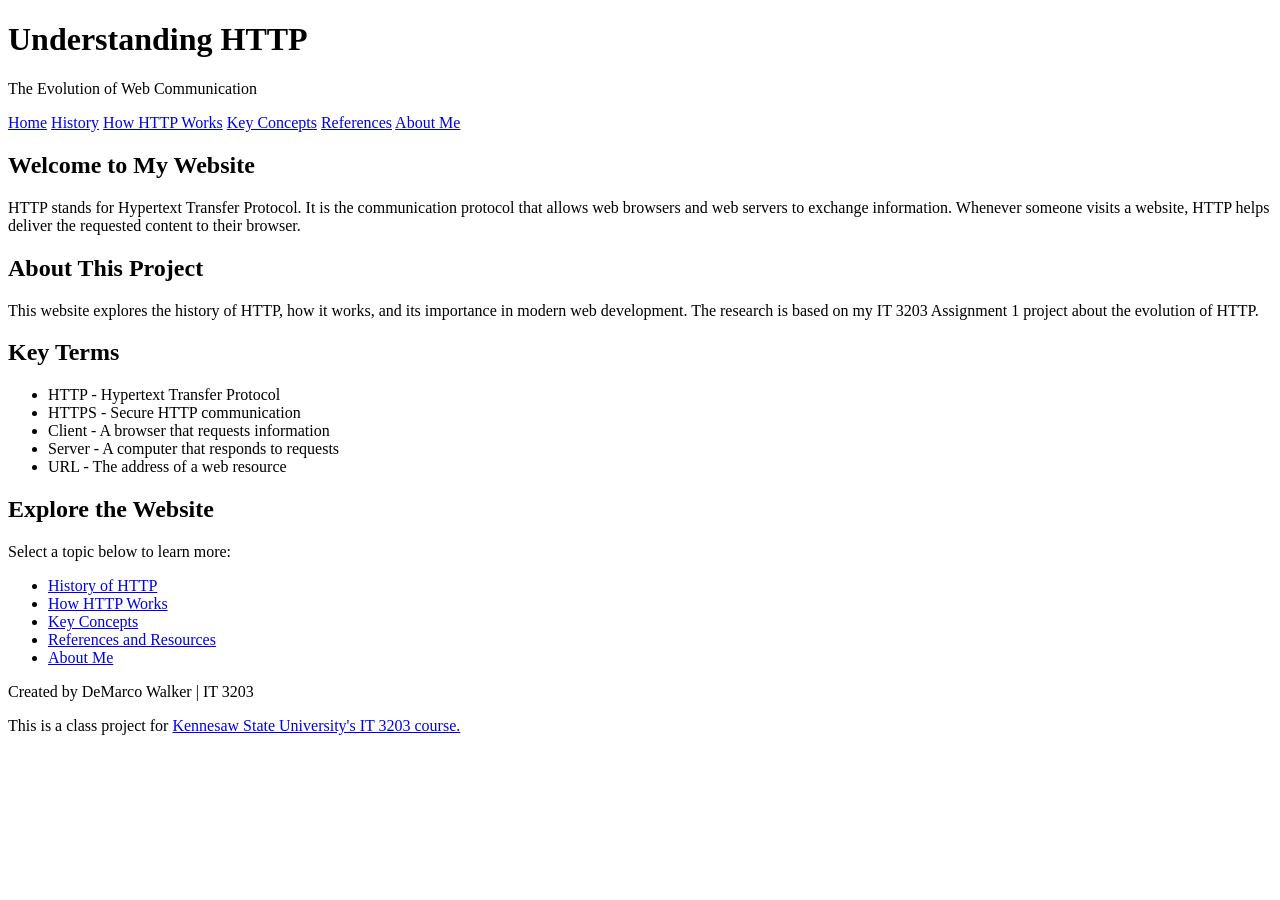
==== index.html @ 0de8c946 "Create index.html" ====
<!DOCTYPE html>
<html lang="en">
<head>
    <meta charset="UTF-8">
    <meta name="viewport" content="width=device-width, initial-scale=1.0">
    <title>Understanding HTTP | Home</title>
    <link rel="stylesheet" href="style.css">
</head>

<body>
    <!-- Website header -->
    <header>
        <h1>Understanding HTTP</h1>
        <p>The Evolution of Web Communication</p>
    </header>

    <!-- Main navigation -->
    <nav>
        <a href="index.html">Home</a>
        <a href="history.html">History</a>
        <a href="how-it-works.html">How HTTP Works</a>
        <a href="concepts.html">Key Concepts</a>
        <a href="references.html">References</a>
        <a href="about.html">About Me</a>
    </nav>

    <main>
        <section>
            <h2>Welcome to My Website</h2>
            <p>
                HTTP stands for Hypertext Transfer Protocol.
                It is the communication protocol that allows
                web browsers and web servers to exchange information.
                Whenever someone visits a website, HTTP helps
                deliver the requested content to their browser.
            </p>
        </section>

        <section>
            <h2>About This Project</h2>
            <p>
                This website explores the history of HTTP, how it
                works, and its importance in modern web development.
                The research is based on my IT 3203 Assignment 1
                project about the evolution of HTTP.
            </p>
        </section>

        <section>
            <h2>Key Terms</h2>
            <ul>
                <li>HTTP - Hypertext Transfer Protocol</li>
                <li>HTTPS - Secure HTTP communication</li>
                <li>Client - A browser that requests information</li>
                <li>Server - A computer that responds to requests</li>
                <li>URL - The address of a web resource</li>
            </ul>
        </section>

        <section>
            <h2>Explore the Website</h2>
            <p>Select a topic below to learn more:</p>
            <ul>
                <li><a href="history.html">History of HTTP</a></li>
                <li><a href="how-it-works.html">How HTTP Works</a></li>
                <li><a href="concepts.html">Key Concepts</a></li>
                <li><a href="references.html">References and Resources</a></li>
                <li><a href="about.html">About Me</a></li>
            </ul>
        </section>
    </main>

    <!-- Class project footer -->
    <footer>
        <p>Created by DeMarco Walker | IT 3203</p>
        <p>
            This is a class project for
            <a href="https://ksuweb.github.io/IT3203/">
                Kennesaw State University's IT 3203 course.
            </a>
        </p>
    </footer>
</body>
</html>
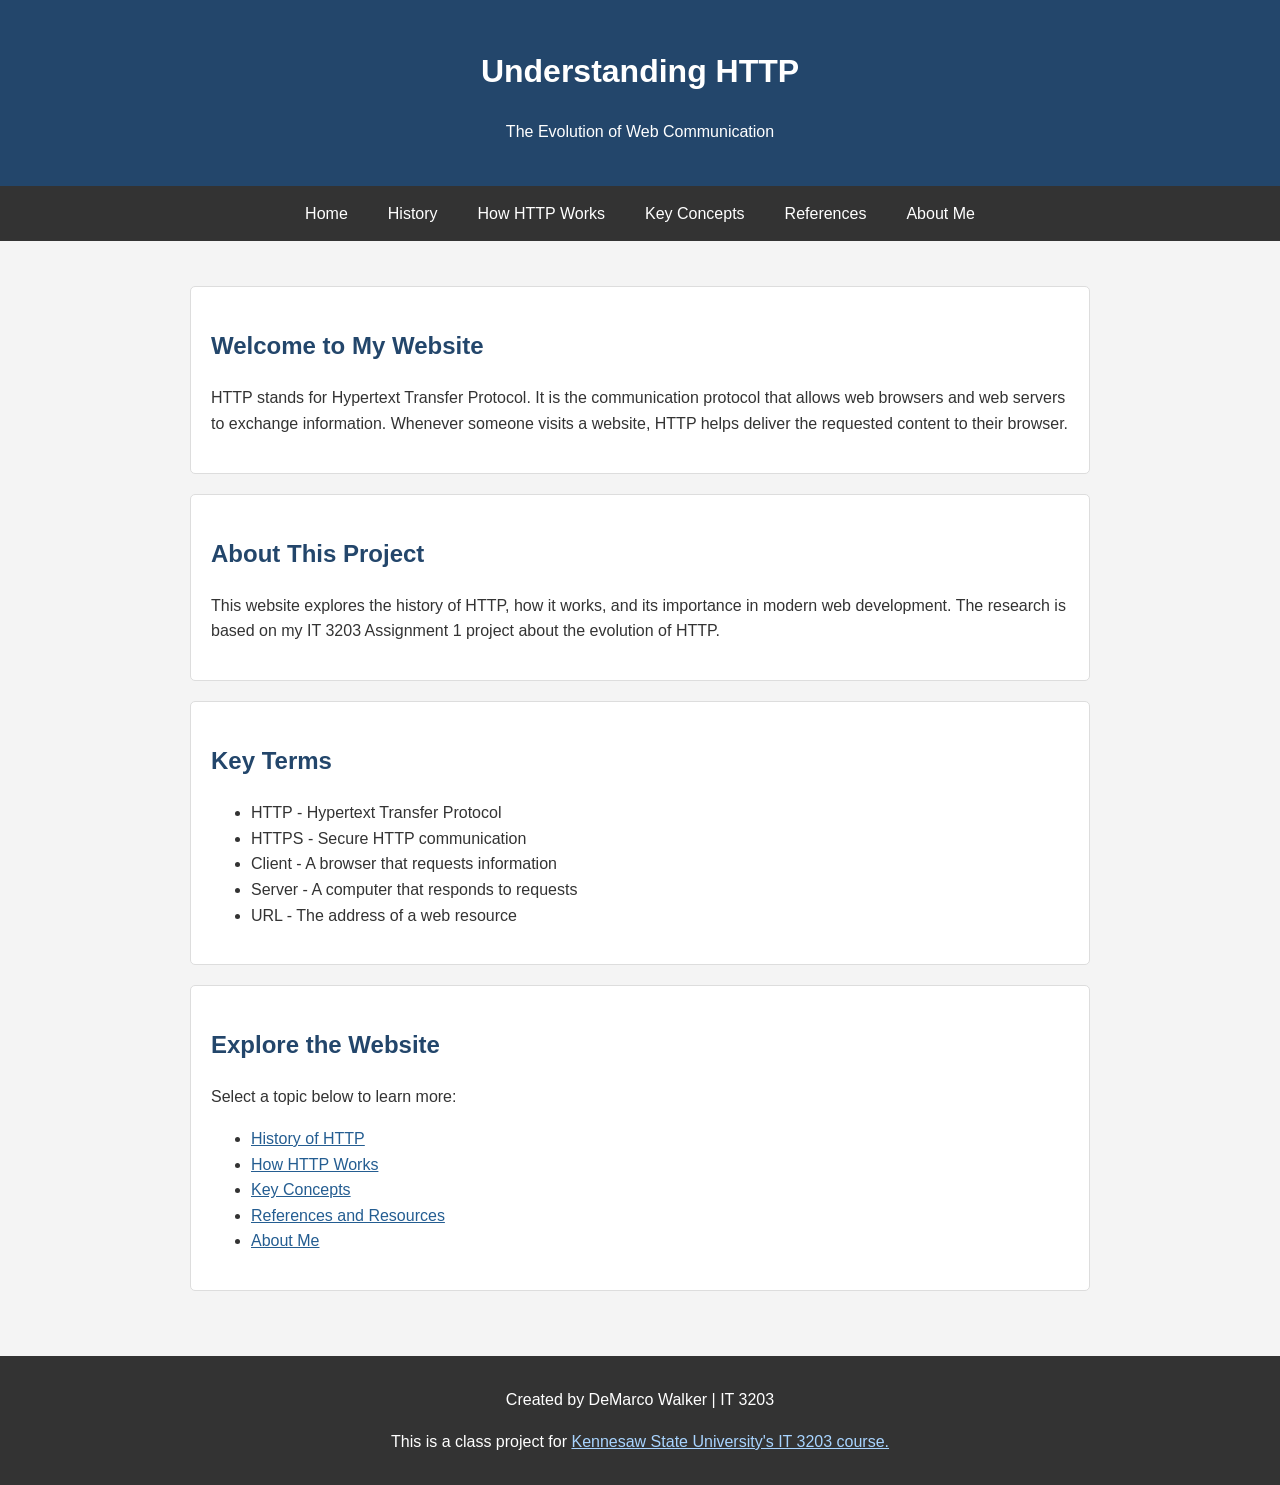
==== commit be2e288b: "Update index.html" ====
--- a/index.html
+++ b/index.html
@@ -9,13 +9,13 @@
 </head>
 
 <body>
-    <!-- Website header -->
+    <!-- header -->
     <header>
         <h1>Understanding HTTP</h1>
         <p>The Evolution of Web Communication</p>
     </header>
 
-    <!-- Main navigation -->
+    <!-- navigation -->
     <nav>
         <a href="index.html">Home</a>
         <a href="history.html">History</a>
@@ -71,7 +71,7 @@
         </section>
     </main>
 
-    <!-- Class project footer -->
+    <!-- footer -->
     <footer>
         <p>Created by DeMarco Walker | IT 3203</p>
         <p>
--- a/style.css
+++ b/style.css
@@ -0,0 +1,79 @@
+
+/* General page styling */
+body {
+    font-family: Arial, sans-serif;
+    margin: 0;
+    background-color: #f4f4f4;
+    color: #333;
+    line-height: 1.6;
+}
+
+/* Header */
+header {
+    background-color: #23466b;
+    color: white;
+    text-align: center;
+    padding: 25px;
+}
+
+/* Navigation menu */
+nav {
+    background-color: #333;
+    display: flex;
+    justify-content: center;
+    flex-wrap: wrap;
+}
+
+nav a {
+    color: white;
+    text-decoration: none;
+    padding: 15px 20px;
+}
+
+nav a:hover {
+    background-color: #557da3;
+}
+
+/* Main content */
+main {
+    max-width: 900px;
+    margin: 25px auto;
+    padding: 20px;
+}
+
+/* Content sections */
+section {
+    background-color: white;
+    padding: 20px;
+    margin-bottom: 20px;
+    border: 1px solid #ddd;
+    border-radius: 5px;
+}
+
+h2 {
+    color: #23466b;
+}
+
+/* Links */
+a {
+    color: #245d91;
+}
+
+/* Footer */
+footer {
+    background-color: #333;
+    color: white;
+    text-align: center;
+    padding: 15px;
+}
+
+footer a {
+    color: #a8d4ff;
+}
+
+
+/* Highlighted content section */
+.highlight {
+    background-color: #e8f1fa;
+    border-left: 4px solid #23466b;
+}
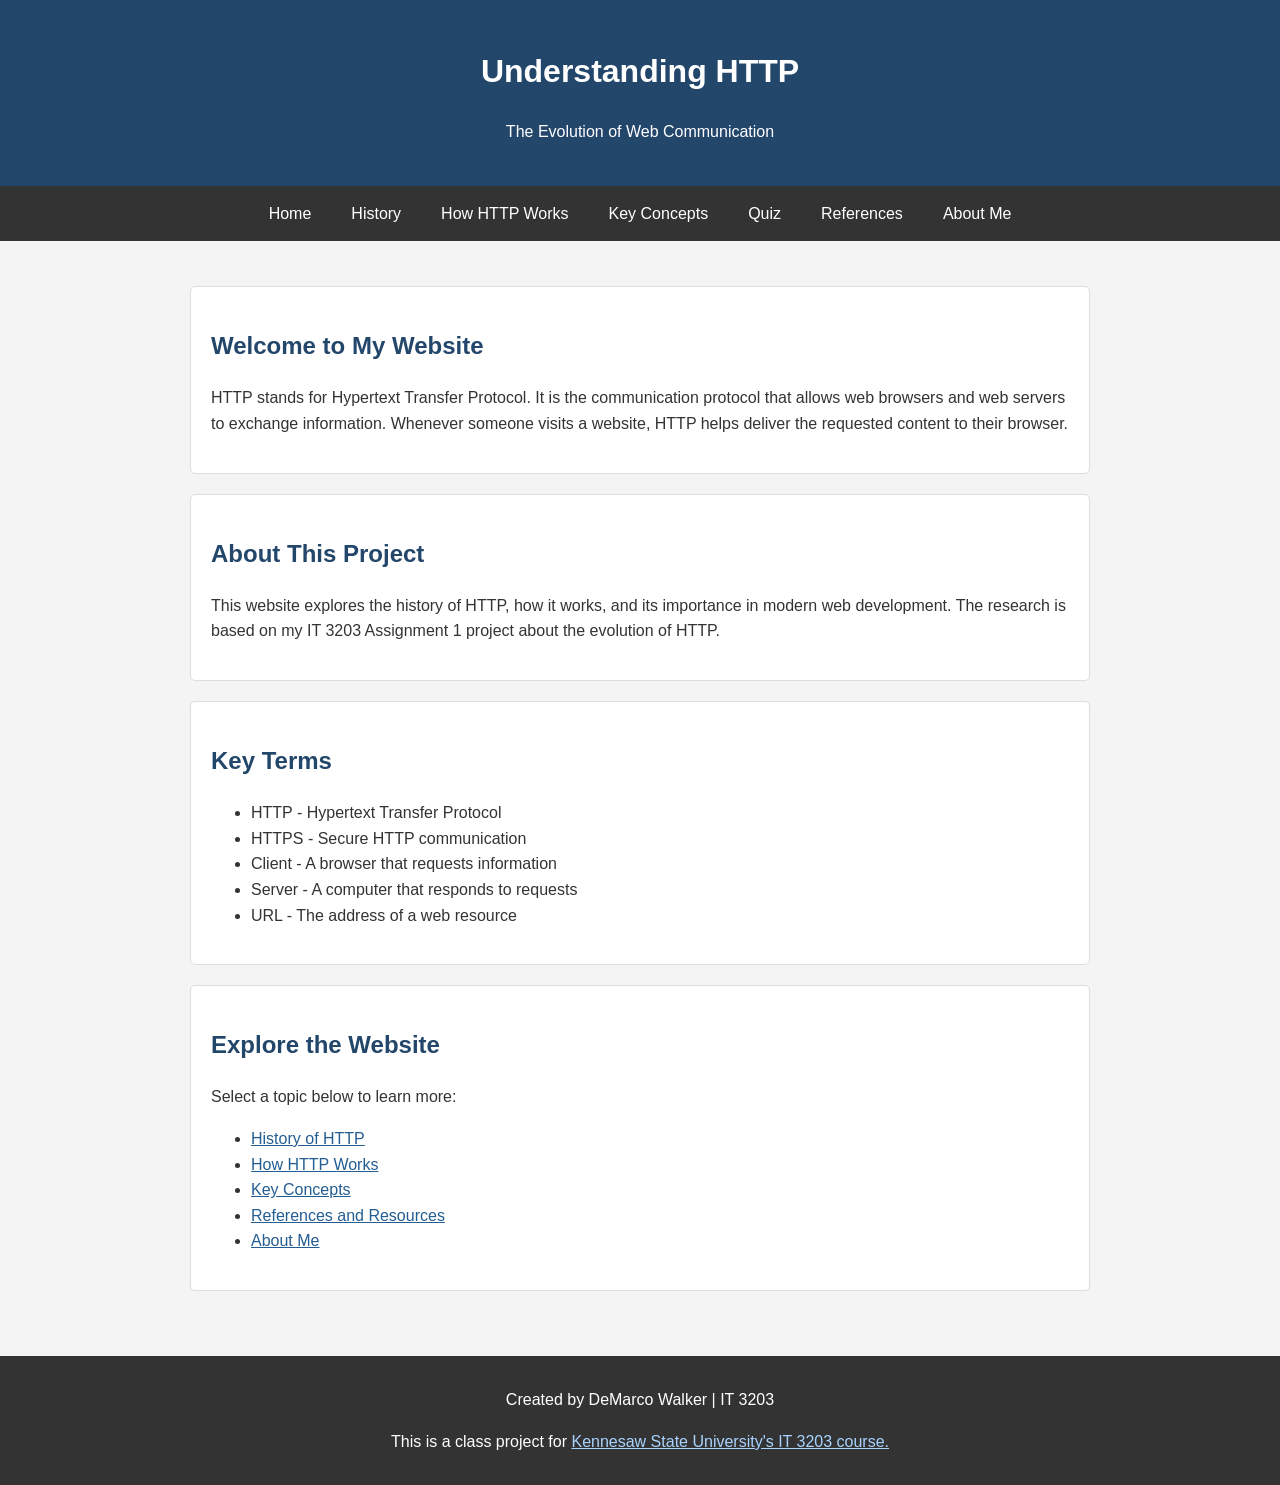
==== commit 793e94fd: "Update index.html" ====
--- a/index.html
+++ b/index.html
@@ -21,6 +21,7 @@
         <a href="history.html">History</a>
         <a href="how-it-works.html">How HTTP Works</a>
         <a href="concepts.html">Key Concepts</a>
+        <a href="quiz.html">Quiz</a>
         <a href="references.html">References</a>
         <a href="about.html">About Me</a>
     </nav>
--- a/style.css
+++ b/style.css
@@ -1,5 +1,5 @@
 
-/* General page styling */
+/* page styling */
 body {
     font-family: Arial, sans-serif;
     margin: 0;
@@ -16,7 +16,7 @@
     padding: 25px;
 }
 
-/* Navigation menu */
+/* menu */
 nav {
     background-color: #333;
     display: flex;
